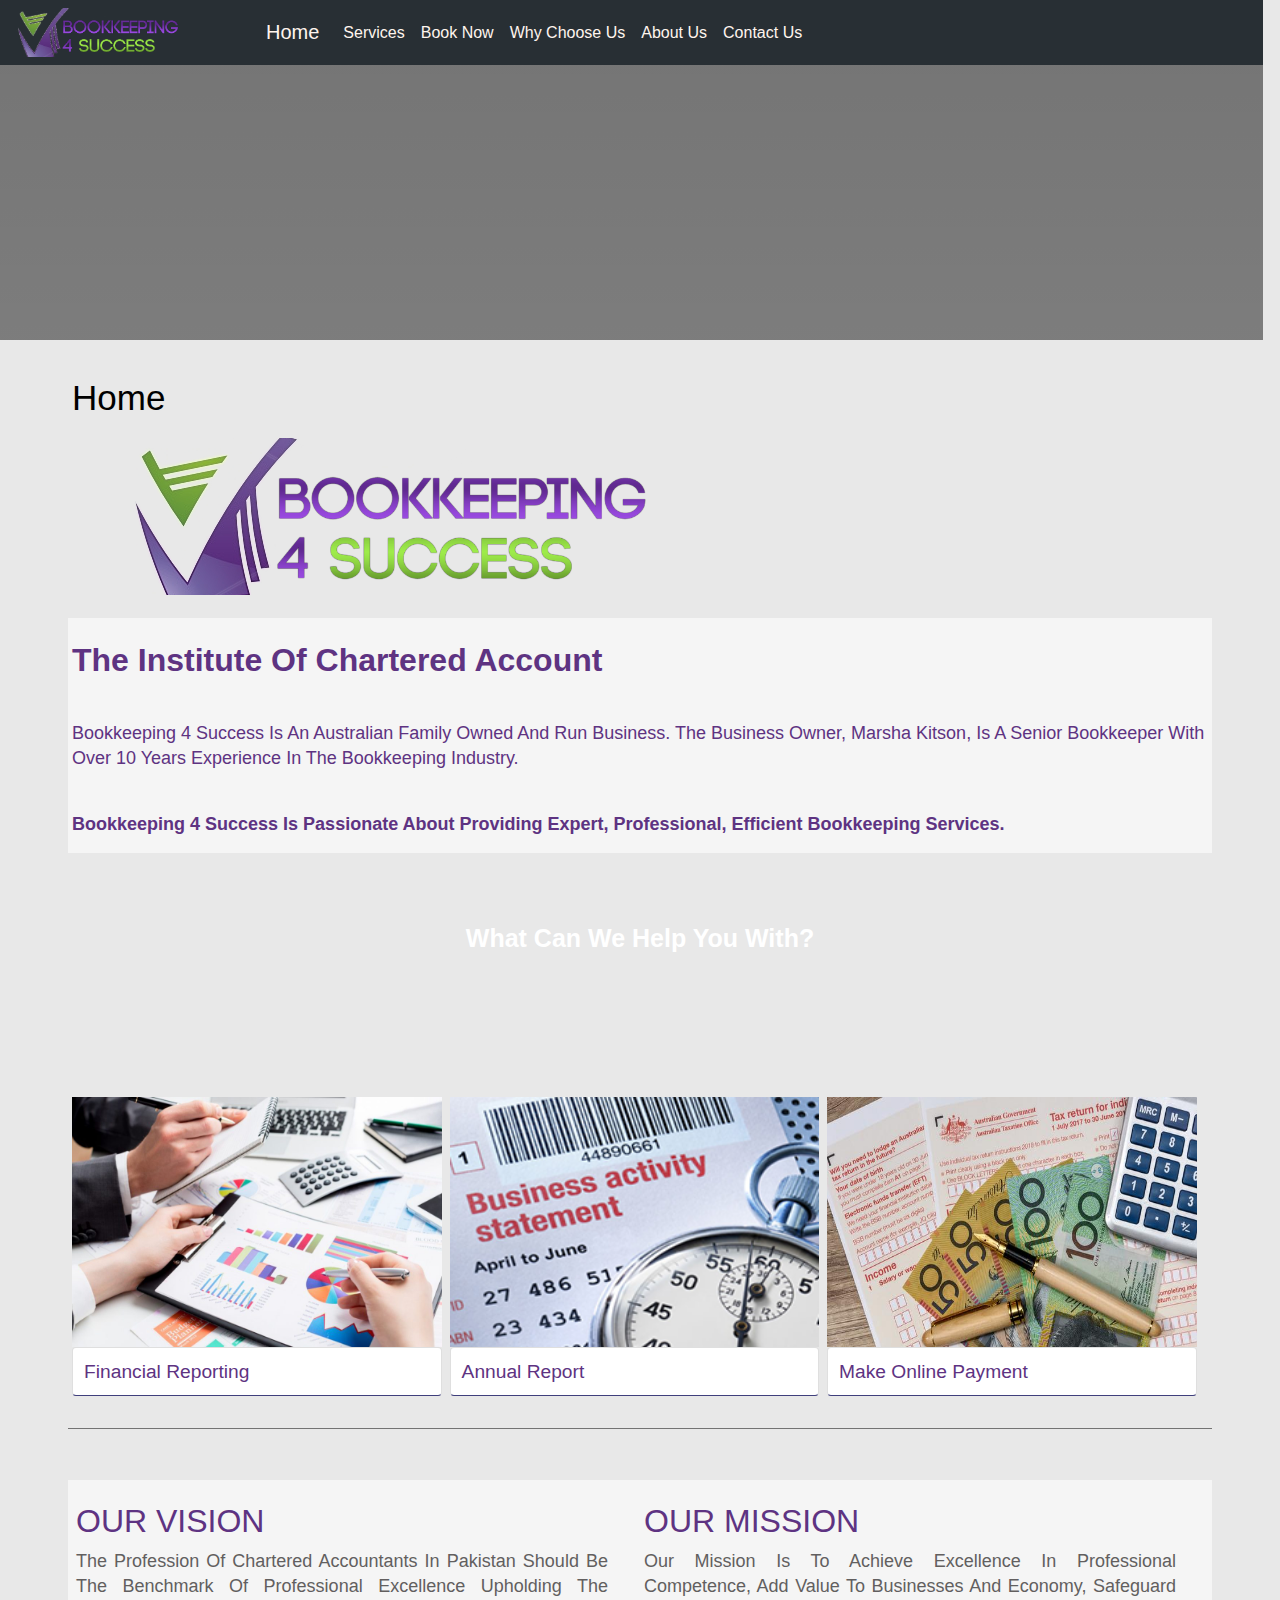
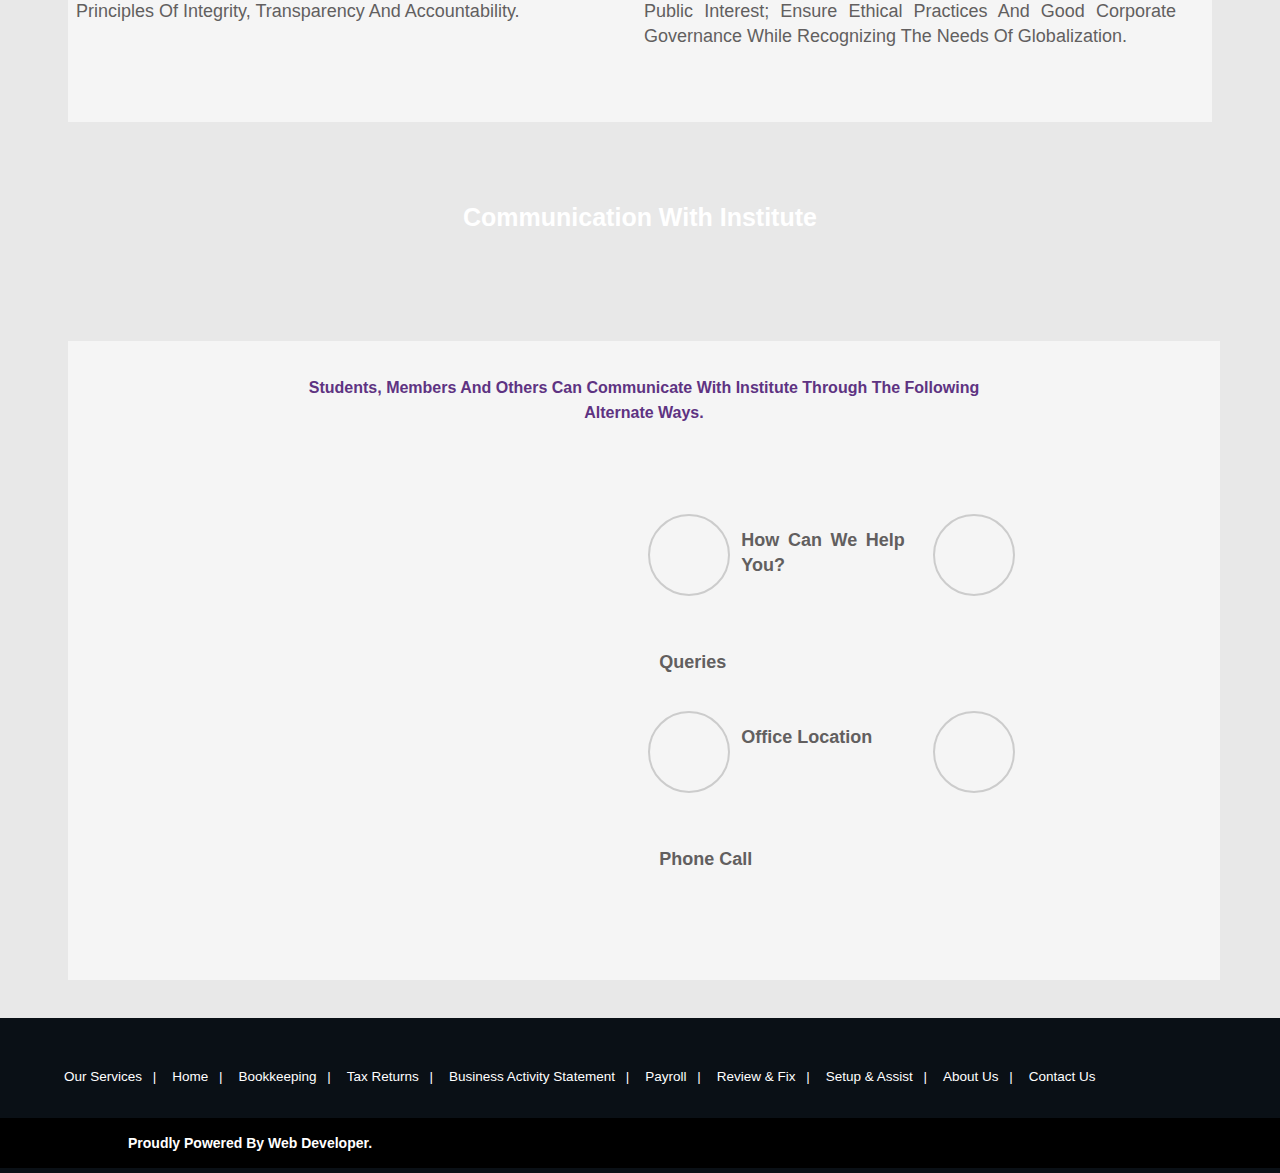
==== index.html @ 57d28a02 "responsive website for customer" ====
<!DOCTYPE html>
<html lang="en">

<head>
    <meta charset="UTF-8">
    <meta http-equiv="X-UA-Compatible" content="IE=edge">
    <meta name="viewport" content="width=device-width, initial-scale=1.0">
    <title>Document</title>
    <link rel="stylesheet" href="./css/style.css">
    <link rel="stylesheet" href="https://maxcdn.bootstrapcdn.com/bootstrap/4.0.0/css/bootstrap.min.css"
        integrity="sha384-Gn5384xqQ1aoWXA+058RXPxPg6fy4IWvTNh0E263XmFcJlSAwiGgFAW/dAiS6JXm" crossorigin="anonymous">
    <script src="https://code.jquery.com/jquery-3.2.1.slim.min.js"
        integrity="sha384-KJ3o2DKtIkvYIK3UENzmM7KCkRr/rE9/Qpg6aAZGJwFDMVNA/GpGFF93hXpG5KkN"
        crossorigin="anonymous"></script>
    <script src="https://cdnjs.cloudflare.com/ajax/libs/popper.js/1.12.9/umd/popper.min.js"
        integrity="sha384-ApNbgh9B+Y1QKtv3Rn7W3mgPxhU9K/ScQsAP7hUibX39j7fakFPskvXusvfa0b4Q"
        crossorigin="anonymous"></script>
    <script src="https://maxcdn.bootstrapcdn.com/bootstrap/4.0.0/js/bootstrap.min.js"
        integrity="sha384-JZR6Spejh4U02d8jOt6vLEHfe/JQGiRRSQQxSfFWpi1MquVdAyjUar5+76PVCmYl"
        crossorigin="anonymous"></script>

    <style>
        .row1 .column4 p {
            color: #625F5F;
            font-size: 18px;
            text-align: justify;
            padding-right: 5%;
        }

        @media (max-width: 280px) {
            .logo p {
                width: 64%;
                margin-top: 16px;
            }

            .respimg {
                width: 239px;
                height: auto;
                padding-bottom: 10px;
            }

            .row1 .column4 p {

                text-align: justify;
                font-size: 14px;
            }

            .headparaa {
                text-align: left !important;
                font-size: 15px;
                width: 248px !important;
            }
        }

        

        @media (max-width: 780px) {
            .logo p {
                width: 64%;
                margin-top: 16px;
            }

            .respimg {
                width: 239px;
                height: auto;
                padding-bottom: 10px;
            }

            .row1 .column4 p {

                text-align: justify;
                font-size: 14px;
            }
            .headparaa {
                text-align: left !important;
                font-size: 15px;
                /* width: 248px !important; */
            }
        }
    </style>
</head>

<body>
    <div class="background">


        <header>
            <nav class="navbar navbar-expand-lg navbar-light bg-light"
                style="background: rgba(21,30,36,0.8) !important; ">
                <div>
                    <img src="uploads/2020/08/cropped-Bkk4S-logo-3.png" alt="logo"
                        style="width: 250px; padding-right: 35%;">
                </div>

                <button class="navbar-toggler" type="button" data-toggle="collapse" data-target="#navbarNavAltMarkup"
                    aria-controls="navbarNavAltMarkup" aria-expanded="false" aria-label="Toggle navigation">
                    <span style="background-color: seashell !important;" class="navbar-toggler-icon"></span>
                </button>
                <div class="collapse navbar-collapse" id="navbarNavAltMarkup" style="color: seashell !important;">
                    <a class="navbar-brand" href="./index.html">Home</a>
                    <div class="navbar-nav">
                        <a class="nav-item nav-link" href="./src/services.html">Services</a>
                        <a class="nav-item nav-link" href="./src/book.html">Book Now</a>
                        <a class="nav-item nav-link" href="./src/chooseus.html">Why Choose Us</a>
                        <a class="nav-item nav-link" href="./src/aboutus.html">About us</a>
                        <a class="nav-item nav-link" href="./src/contactus.html">Contact us</a>

                        <!-- <a class="nav-item nav-link disabled" href="#">Disabled</a> -->
                    </div>
                </div>

            </nav>
            <div class="elementor-widget-container">
                <p class="elementor-heading-title elementor-size-default"></p>
            </div>
        </header>


        <div class="row">
            <div class="column">
                <p style="font-size: 35px; padding: 4% 0% 1% 0%; font-weight:500; color: black; ">Home</p>
                <img src="uploads/2020/08/cropped-Bkk4S-logo-3.png" alt="home" class="respimg">
            </div>

            <div class="column  bg">
                <h2 style="padding-bottom: 3%;"><strong>The Institute Of Chartered Account</strong></h2>
                <p style="font-size: 18px;">
                    Bookkeeping 4 Success is an Australian family owned and run business. The business owner, Marsha
                    Kitson, is a Senior Bookkeeper with over 10 years experience in the bookkeeping industry.

                </p>
                <br>



                <p style="font-size: 18px; font-weight:bold;">
                    Bookkeeping 4 Success is passionate about providing expert, professional, efficient bookkeeping
                    services.
                </p>
            </div>


        </div>

        <div class="service">
            <h2>What can we help you with?</h2>
        </div>

        <div class="row1">
            <div class="column1">
                <img src="uploads/2020/09/ReviewFixPage-1024x640.jpg" style="width:100%; height: 250px;">
                <p class="card">Financial Reporting</p>


            </div>
            <div class="column1">
                <img src="uploads/2020/08/BASPageImage.png" style="width:100%; height: 250px;">
                <p class="card">Annual Report</p>

            </div>
            <div class="column1">
                <img src="uploads/2020/08/TaxReturnPageImage.jpg" style="width:100%; height: 250px;">
                <p class="card">Make Online Payment</p>

            </div>

            <!-- <div class="column">
                <p style="font-size: 18px; padding-top: 5%;">
                    Bookkeeping 4 Success is an Australian family owned and run business. The business owner, Marsha
                    Kitson, is a Senior Bookkeeper with over 10 years experience in the bookkeeping industry.

                </p>
                <br>



                <p style="font-size: 18px; font-weight:bold;">
                    <strong> Bookkeeping 4 Success is passionate about providing expert, professional, efficient
                        bookkeeping
                        services.</strong>
                </p>
                <p style="font-size: 18px; padding-top: 2%;">
                    At the same time minimising the high costs incurred when engaging Accountancy firms. We assist you
                    in understanding your business figures so you can make informed decisions.
                </p>

            </div> -->
            <hr>

            <div class="row1 bg">
                <div class="column4">
                    <h2>OUR VISION</h2>
                    <p>The profession of Chartered Accountants in
                        Pakistan should be the benchmark of professional excellence upholding the principles of
                        integrity, transparency and accountability.</p>


                </div>
                <div class="column4">
                    <h2>OUR MISSION</h2>
                    <p>Our mission is to achieve excellence in
                        professional competence, add value to businesses and economy, safeguard public interest; ensure
                        ethical practices and good corporate governance while recognizing the needs of globalization.
                    </p>

                </div>


                <!-- <div class="service">
                    <h2>What can we help you with?</h2>
                </div> -->


            </div>

            <!-- <div class="btnn">
                <button style="margin-top: 1.5%; border: none; color:black; font-weight: bold; font-size: 18px; border:2px solid black; width: 180px; border-radius: 25px; height: 45px;     background: linear-gradient(
                    135deg
                    ,#eee,#a9b8c3);">
                    Bookkeeping
                </button>
                <button
                    style="margin-top: 1.5%; border: none; color:black; font-weight: bold; font-size: 18px; border:2px solid black; width: 150px; background: linear-gradient(135deg,#7adcb4,#00d082); border-radius: 5px; height: 45px;">
                    tax returns
                </button>
                <button style="margin-top: 1.5%; border: none; color:black; font-weight: bold; font-size: 18px; border:2px solid black; width: 180px; border-radius: 25px; height: 45px;     background: linear-gradient(
                    135deg
                    ,#eee,#a9b8c3);">
                    bas lodgment
                </button>
                <button style="margin-top: 1.5%; border: none; color:black; font-weight: bold; font-size: 18px; border:2px solid black; width: 150px; border-radius: 5px; height: 45px; background: linear-gradient(
                    135deg
                    ,#7adcb4,#00d082);">
                    payroll
                </button>
                <button style="margin-top: 1.5%; border: none; color:black; font-weight: bold; font-size: 18px; border:2px solid black; width: 180px; border-radius: 25px; height: 45px;     background: linear-gradient(
                    135deg
                    ,#eee,#a9b8c3);">
                    setup & assist
                </button>
                <button style="margin-top: 1.5%; border: none; color:black; font-weight: bold; font-size: 18px; border:2px solid black; width: 150px; border-radius: 5px; height: 45px; background: linear-gradient(
                    135deg
                    ,#7adcb4,#00d082);">
                    review & fix
                </button>
            </div> -->

            <div class="service">
                <h2>Communication With Institute</h2>
            </div>

            <!-- <div class="btnn fulll">
                <button
                    style="margin: 1.5% 0% 1.5% 0%; border: none; color: white; font-weight: bold; font-size: 18px; background-color: #9b51e0; width: 50vw; border-radius: 5px; height: 45px;">
                    contact us today
                </button>
            </div> -->

            <!-- <div class="row3">
                <div class="column3">

                </div>
                <div class="column3">

                </div>


            </div> -->

            <div class="com">
                <p class="headparaa" style="text-align: center; padding:1% 0% 3% 0%; width: 60%; margin: 0 auto;">
                    <strong>Students, Members and others can communicate with Institute through the
                        following alternate ways.</strong></p>
                <div class="row1">

                    <div class="column4">
                        <img src="https://icap.org.pk/wp-content/themes/icap/images/communication-with-institute.png"
                            alt="" srcset="" class="respimg">


                    </div>
                    <div class="column4">
                        <div class="logo">
                            <div class="lo">
                                <div class="dept-query qimg"><span></span></div>

                            </div>
                            <p>How Can We Help You?</p>
                            <div class="lo">
                                <div class="dept-query qimg1"><span></span></div>

                            </div>

                            <p>Queries</p>
                        </div>
                        <div class="logo">
                            <div class="lo">
                                <div class="dept-query qimg2"><span></span></div>

                            </div>
                            <p>Office Location</p>
                            <div class="lo">
                                <div class="dept-query qimg3"><span></span></div>

                            </div>
                            <p>Phone Call</p>

                        </div>

                    </div>



                    <!-- <div class="service">
                        <h2>What can we help you with?</h2>
                    </div> -->


                </div>

            </div>


        </div>
        <footer>
            <ul>
                <li>Our services <span style="padding-left: 7px;">|</span></li>
                <li>home <span style="padding-left: 7px;">|</span></li>
                <li>bookkeeping <span style="padding-left: 7px;">|</span></li>
                <li>tax returns <span style="padding-left: 7px;">|</span></li>
                <li>business activity statement <span style="padding-left: 7px;">|</span></li>
                <li>payroll <span style="padding-left: 7px;">|</span></li>
                <li>review & fix <span style="padding-left: 7px;">|</span></li>
                <li>setup & assist <span style="padding-left: 7px;">|</span></li>
                <li>about us <span style="padding-left: 7px;">|</span></li>
                <li>contact us</li>
            </ul>

            <div class="bottomm">
                <p>Proudly powered by web developer.</p>
            </div>
        </footer>
</body>

</html>
---- css/style.css ----
* {
    padding: 0;
    margin: 0;
    box-sizing: border-box;
    /* font-family: 'Poppins', sans-serif; */
    font-family: 'Gill Sans', 'Gill Sans MT', Calibri, 'Trebuchet MS', sans-serif;
    text-transform: capitalize;
    line-height: 25px;
    /* background-color: #e8e8e8; */
}
.dropdown-menu a:hover{
    background-color: black;
}

.nava{
    font-size: 17px;
    font-family: 'Gill Sans', 'Gill Sans MT', Calibri, 'Trebuchet MS', sans-serif !important;
    text-transform: capitalize;
}

.background {
    background-color: #e8e8e8;
    font-family: 'Poppins', sans-serif;
}

header {
    width: 98.7vw;
    height: 340px;
    /* background-image: url('https://img.rawpixel.com/s3fs-private/rawpixel_images/website_content/rm218batch4-katie-17.jpg?w=800&dpr=1&fit=default&crop=default&q=65&vib=3&con=3&usm=15&bg=F4F4F3&ixlib=js-2.2.1&s=616882576ddcccf8d6fad81adf6f52a1uploads/2020/08/TaxReturnPageImage.jpg'); */
    background-image: url('https://taxbook.com.au/wp-content/uploads/2019/02/pexels-photo-1043506.jpeg');
    background-size: cover;
    /* height: 70vh; */
    background-attachment: fixed;
background-position: center;
    background-image: linear-gradient(rgba(0, 0, 0, 0.5), rgba(0, 0, 0, 0.4)), url(https://taxbook.com.au/wp-content/uploads/2019/02/pexels-photo-1043506.jpeg);
background-size: cover;

}

.row {
    display: flex;
    flex-wrap: wrap;
    height: auto;
    width: 90vw;
    color: #5e3382;
    margin: 0 auto !important;
    padding: 0 4px;

}
input{
    background-color: yellow;
}

/* Create four equal columns that sits next to each other */
.column {
    flex: 100%;
    height: auto;
    max-width: 100%;
    padding: 0 4px;
    margin-bottom: 2%;
    flex-direction: column;
}

.column img {
    font-size: 10%;
    padding-left: 5%;
}

.row1 {
    display: flex;
    flex-wrap: wrap;
    margin: 3% auto;
    color: #5e3382;
    height: auto;
    width: 90vw;
    padding: 0 4px;
}

.column1 {
    flex: 33%;
    max-width: 33%;
    padding: 0 4px;

}

.column4 {
    flex: 50%;
    max-width: 50%;
    margin-bottom: 5%;
    padding: 0 4px;

}

.column1 img {
    margin-top: 8px;
    vertical-align: middle;
}

/* Responsive layout - makes a two column-layout instead of four columns */
@media (max-width: 1000px) {
    .column1, .column4 {
        flex: 50%;
        max-width: 50%;
    }
}

/* Responsive layout - makes the two columns stack on top of each other instead of next to each other */
@media (max-width: 800px) {
    .column1, .column4 {
        flex: 100%;
        max-width: 100%;
    }
}

.row3 {
    display: flex;
    flex-wrap: wrap;
    margin: 0 auto;
    width: 90vw;
    padding: 0 4px;
}

.column3 {
    flex: 45%;
    max-width: 40%;
    margin: 1%;
    padding: 0 4px;
    height: 550px;

    background-image: url('../uploads/2020/10/Taxagentcert.jpg');
    background-size: cover;
    text-align: center;
}

.column3 img {
    margin-top: 8px;
    vertical-align: middle;
}
.elementor-widget-container p{
    color: whitesmoke;
    text-align: center;
    padding-top: 130px;
    font-size: 40px;
    font-weight: bolder;
}

ul li{
    text-decoration: none;
    list-style-type: none;
    /* color: #0a1016; */
}

.service {
    width: 90vw;
    height: 18vh;
    margin: 1% auto;
    /* background: rgba(21,30,36,0.8) !important; */
    border-radius: 10px;
    background-image: url('https://encrypted-tbn0.gstatic.com/images?q=tbn:ANd9GcSuYW6qNq7vqQdMM5d6O85w8pJrcZvgdM3BzbPQbY8e9mAdZxHX4USxc8YolBehANqZsKY&usqp=CAU');
    /* background-size: cover; */
}

.service h2 {
    font-size: 25px;
    word-spacing: 5%;
    text-align: center;
    padding: 3% 0% 2% 0%;
    color: white;
    font-weight: 800;
}

nav a {
    color: seashell !important;
}

.navbar-toggler span {
    color: seashell !important;
}

.fulll {
    width: 100vw;
}

.btnn {
    width: 90vw;
    height: auto;
    margin: 1% auto;

}

h2 {
    font-size: 26px;
    line-height: 34px;
    font-weight: bold;
}

hr {
    width: 100%;
    margin: 1% auto black !important;
    background-color: gray;
}

footer {
    width: 100vw;
    max-width: 100%;
    height: 155px;
    background-color: #0a1016;
    color: white;
}
.com, .bg{
    padding-top: 2%;
    background-color: whitesmoke;
}

footer ul {
    width: 90vw;
    margin: 0 auto;
    height: 100px;
    margin: 0 auto;
}

footer ul li {
    list-style-type: none;
    display: inline-block;
    text-align: center;
    padding: 4% 1% 0% 0%;
    height: 10px;
    font-size: 13.5px;
}

.bottomm {
    width: 100%;
    height: 50px;
    position: relative;
    background-color: black;
    color: white;
    font-size: 14px;
    padding: 1% 10%;
    font-weight: bold;
    bottom: 0;
}

.card{
    padding: 3%;
    font-weight: 400;
    font-size: larger;
    border-bottom: 1px solid rgb(63, 63, 124) !important;
}
.logo{
    display: flex;
    flex-wrap: wrap;
    height: auto;
}
.logo .lo{
   flex-direction: row;
   height: auto;
}

.dept-query {
    position: relative;
    width: 82px;
    height: 82px;
    margin: 20px auto 20px;
    border: 2px solid #ccc;
    border-radius: 50%;
    transition: .5s;
    -webkit-transition: .5s;
    -moz-transition: .5s;
    -o-transition: .5s;
}

.qimg{
    background: url('https://icap.org.pk/wp-content/themes/icap/images/departments-queries.png') -2px -4px;
}
.qimg1{
    background: url('https://icap.org.pk/wp-content/themes/icap/images/student-queries.png') -2px -4px;
}
.qimg2{
    background: url('https://icap.org.pk/wp-content/themes/icap/images/icap-offices.png') -2px -4px;
}
.qimg3{
    background: url('https://icap.org.pk/wp-content/themes/icap/images/phone-call.png') -2px -4px;
}


.logo p {
    padding:6% 2% 0% 2%;
    font-size: 16px; 
    width: 36%;
    font-weight:600;
}



.quote-wrapper {
    width: 300px;
    height: 300px;
    margin: 0px 5px 10px 20px;
    position: relative;
    /* margin: 10vh auto 0; OPTIONAL MARGIN */
}

.text {
    width: 100%;
    height: 100%;
    /*BLUE BG*/
    background: radial-gradient(ellipse at center,
            rgba(0, 128, 172, 1) 0%,
            rgba(0, 128, 172, 1) 70%,
            rgba(0, 128, 172, 0) 70.3%);
    /*RED BG
background: radial-gradient(
ellipse at center,
rgba(210, 20, 20, 1) 0%,
rgba(210, 20, 20, 1) 70%,
rgba(210, 20, 20, 0) 70.3%
);*/
    position: relative;
    margin: 0;
    color: white;
}

.text p {
    height: 100%;
    font-size: 21px;
    line-height: 1.25;
    padding: 0;
    top: 22%;
    position: relative;
    text-align: center;
    font-style: italic;
    text-shadow: 0.5px 0.5px 1px rgba(0, 0, 0, 0.3);
}

.text::before {
    content: "";
    width: 50%;
    height: 100%;
    float: left;
    shape-outside: polygon(0 0,
            98% 0,
            50% 6%,
            23.4% 17.3%,
            6% 32.6%,
            0 50%,
            6% 65.6%,
            23.4% 82.7%,
            50% 94%,
            98% 100%,
            0 100%);
    shape-margin: 7%;
}

.text p::before {
    content: "";
    width: 50%;
    height: 100%;
    float: right;
    shape-outside: polygon(2% 0%,
            100% 0%,
            100% 100%,
            2% 100%,
            50% 94%,
            76.6% 82.7%,
            94% 65.6%,
            100% 50%,
            94% 32.6%,
            76.6% 17.3%,
            50% 6%);
    shape-margin: 7%;
}

.quote-wrapper blockquote footer {
    width: 100%;
    position: absolute;
    bottom: 25px;
    font-size: 17px;
    text-align: center;
    font-style: italic;
    text-shadow: 0.5px 0.5px 1px rgba(0, 0, 0, 0.3);
}

.quote-wrapper::before {
    content: "\201C";
    font-size: 270px;
    height: 82px;
    line-height: 0.78;
    line-height: 1;
    position: absolute;
    top: -48px;
    left: 0;
    z-index: 1;
    font-family: sans-serif, serif;
    color: #ccc;
    opacity: 0.9;
}

@media (min-width: 650px) {
    .quote-wrapper {
        width: 370px;
        height: 370px;
    }

    .quote-wrapper::before {
        font-size: 300px;
    }

    .text p {
        font-size: 26px;
    }

    .quote-wrapper blockquote footer {
        bottom: 32px;
    }

}

/*THIS CSS IS NOT REQUIRED FOR CIRCULAR TEXT*/
/*THIS CSS IS NOT REQUIRED FOR CIRCULAR TEXT*/

.note {
    margin: 5vw;
    padding: 0.5em;
    border-left: 0.5em solid #52e052;
    background: #e9fbe9;
}

.note a {
    text-decoration: none;
    color: #161b1e;
}

.note a:hover {
    text-decoration: underline;
}



header {
    background-image: url('https://taxbook.com.au/wp-content/uploads/2019/02/pexels-photo-1043506.jpeg');
    background-size: cover;
    height: 340px;
    background-attachment: fixed;
    background-position: center;
    background-image: linear-gradient(rgba(0, 0, 0, 0.5), rgba(0, 0, 0, 0.4)), url(https://taxbook.com.au/wp-content/uploads/2019/02/pexels-photo-1043506.jpeg);
    background-size: cover;
}

.elementor-widget-container p {
    color: whitesmoke;
    text-align: center;
    padding-top: 130px;
    font-size: 40px;
    font-weight: bolder;
}

.clr {
    background: slategray;
}

.clr1 {
    background: rgb(241, 57, 51);
}

.clr2 {
    background: rgb(42, 150, 105);
}

.clr3 {
    background: rgb(42, 83, 99);
}

.clr4 {
    background: rgb(223, 220, 69);
}

.circle {
    border-radius: 50%;
    color: black;
    display: table;
    float: left;
    height: 250px;
    font-weight: bold;
    font-size: 1.2em;
    width: auto;

}

.circle p {
    display: table-cell;
    vertical-align: middle;
    color: white;
    font-size: 22px;
    height: 250px;
    width: 250px;
    text-align: center;
    padding: 0 15px;
}

ol li {
    padding-bottom: 2%;
    margin-left: 2.5%;

    width: 120%;
}

.widget-container {
    text-align: center;
    font-weight: bolder;
    padding-bottom: 5%;
    color: black;
    font-size: 35px;
}

b {
    margin: 0 auto;
    position: absolute;
    text-align: center;
    top: 68px;
    left: 25px;
    width: 321px;
    font-weight: bolder;
    font-size: 20px;
    color: #1f0404;
    border-bottom: 1px solid white;
}
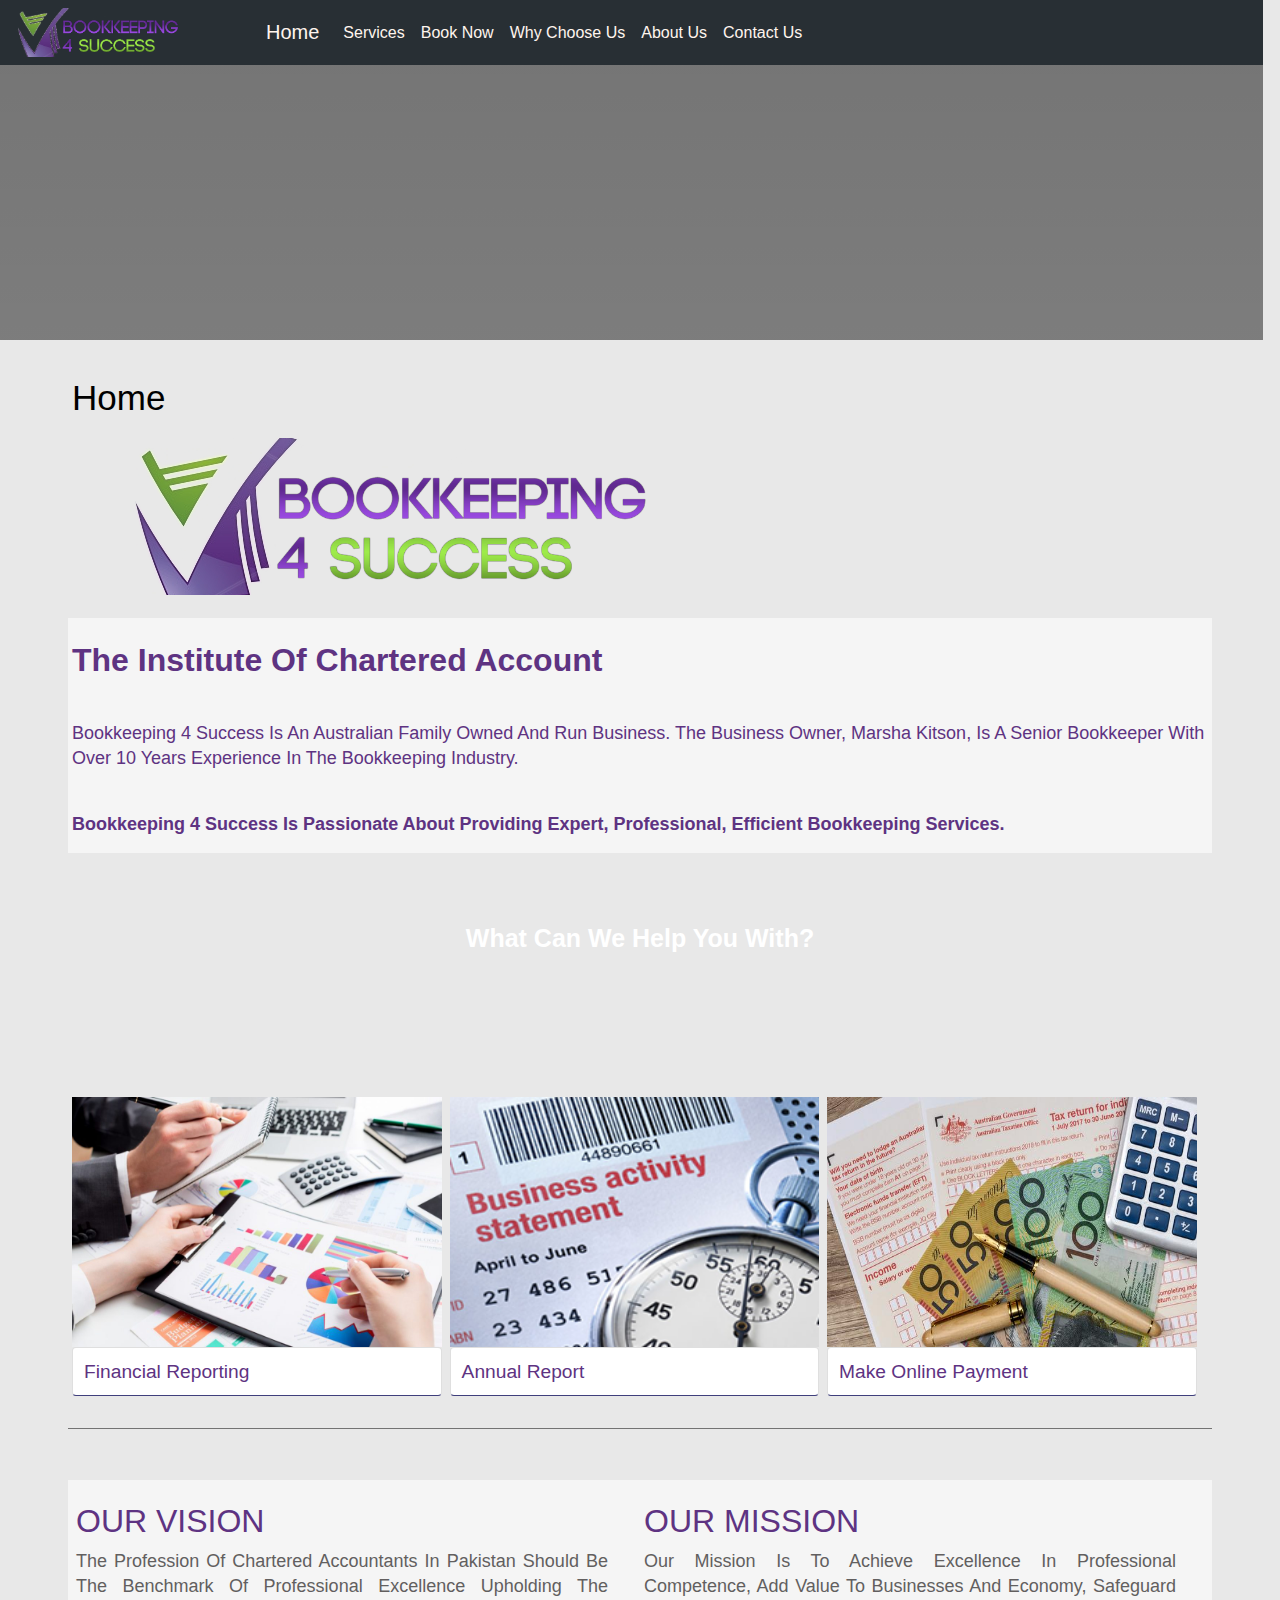
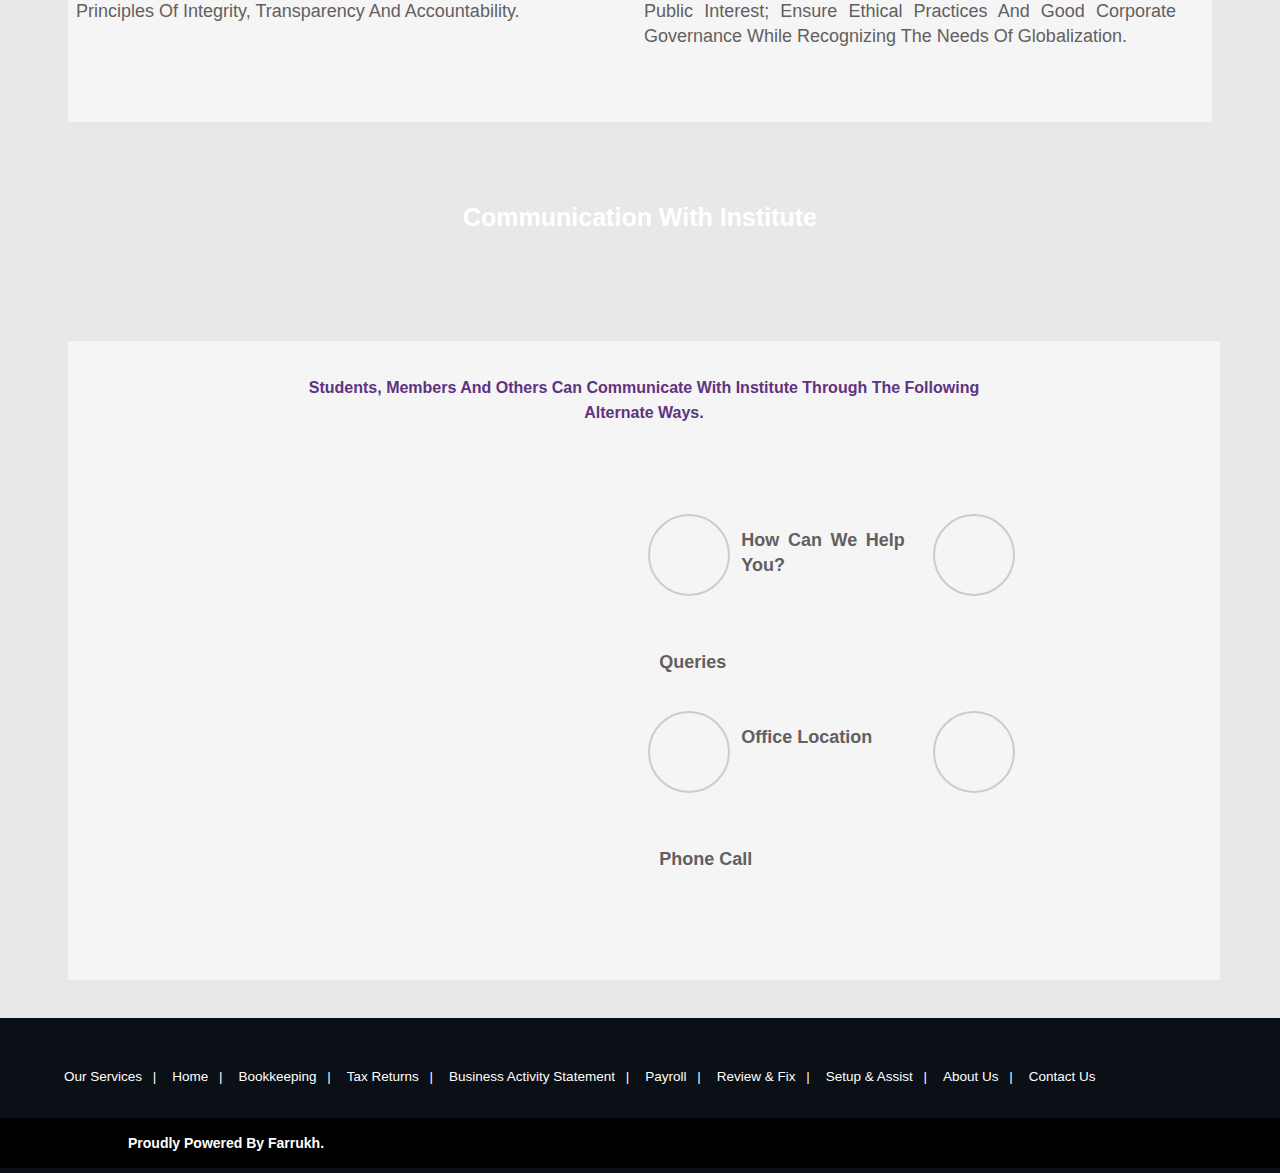
==== commit 66b07570: "test" ====
--- a/index.html
+++ b/index.html
@@ -337,7 +337,7 @@
             </ul>
 
             <div class="bottomm">
-                <p>Proudly powered by web developer.</p>
+                <p>Proudly powered by farrukh.</p>
             </div>
         </footer>
 </body>
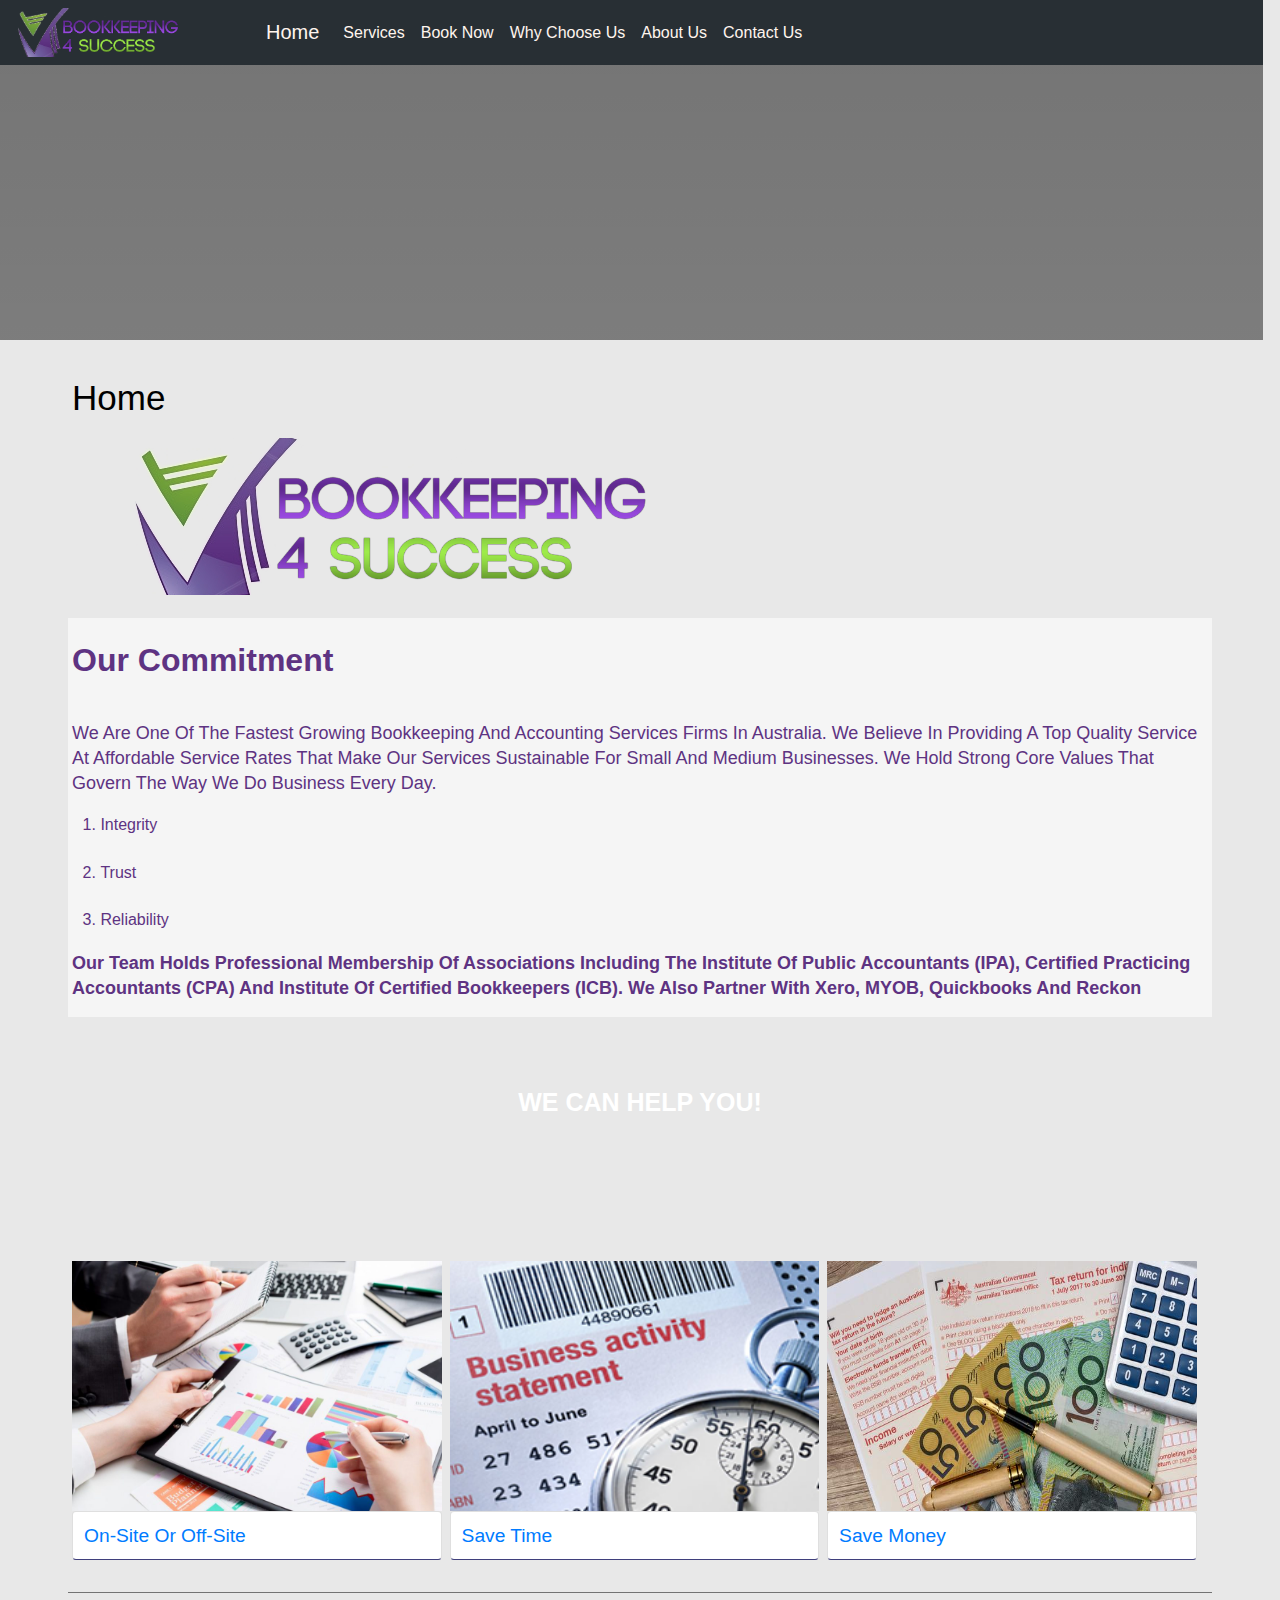
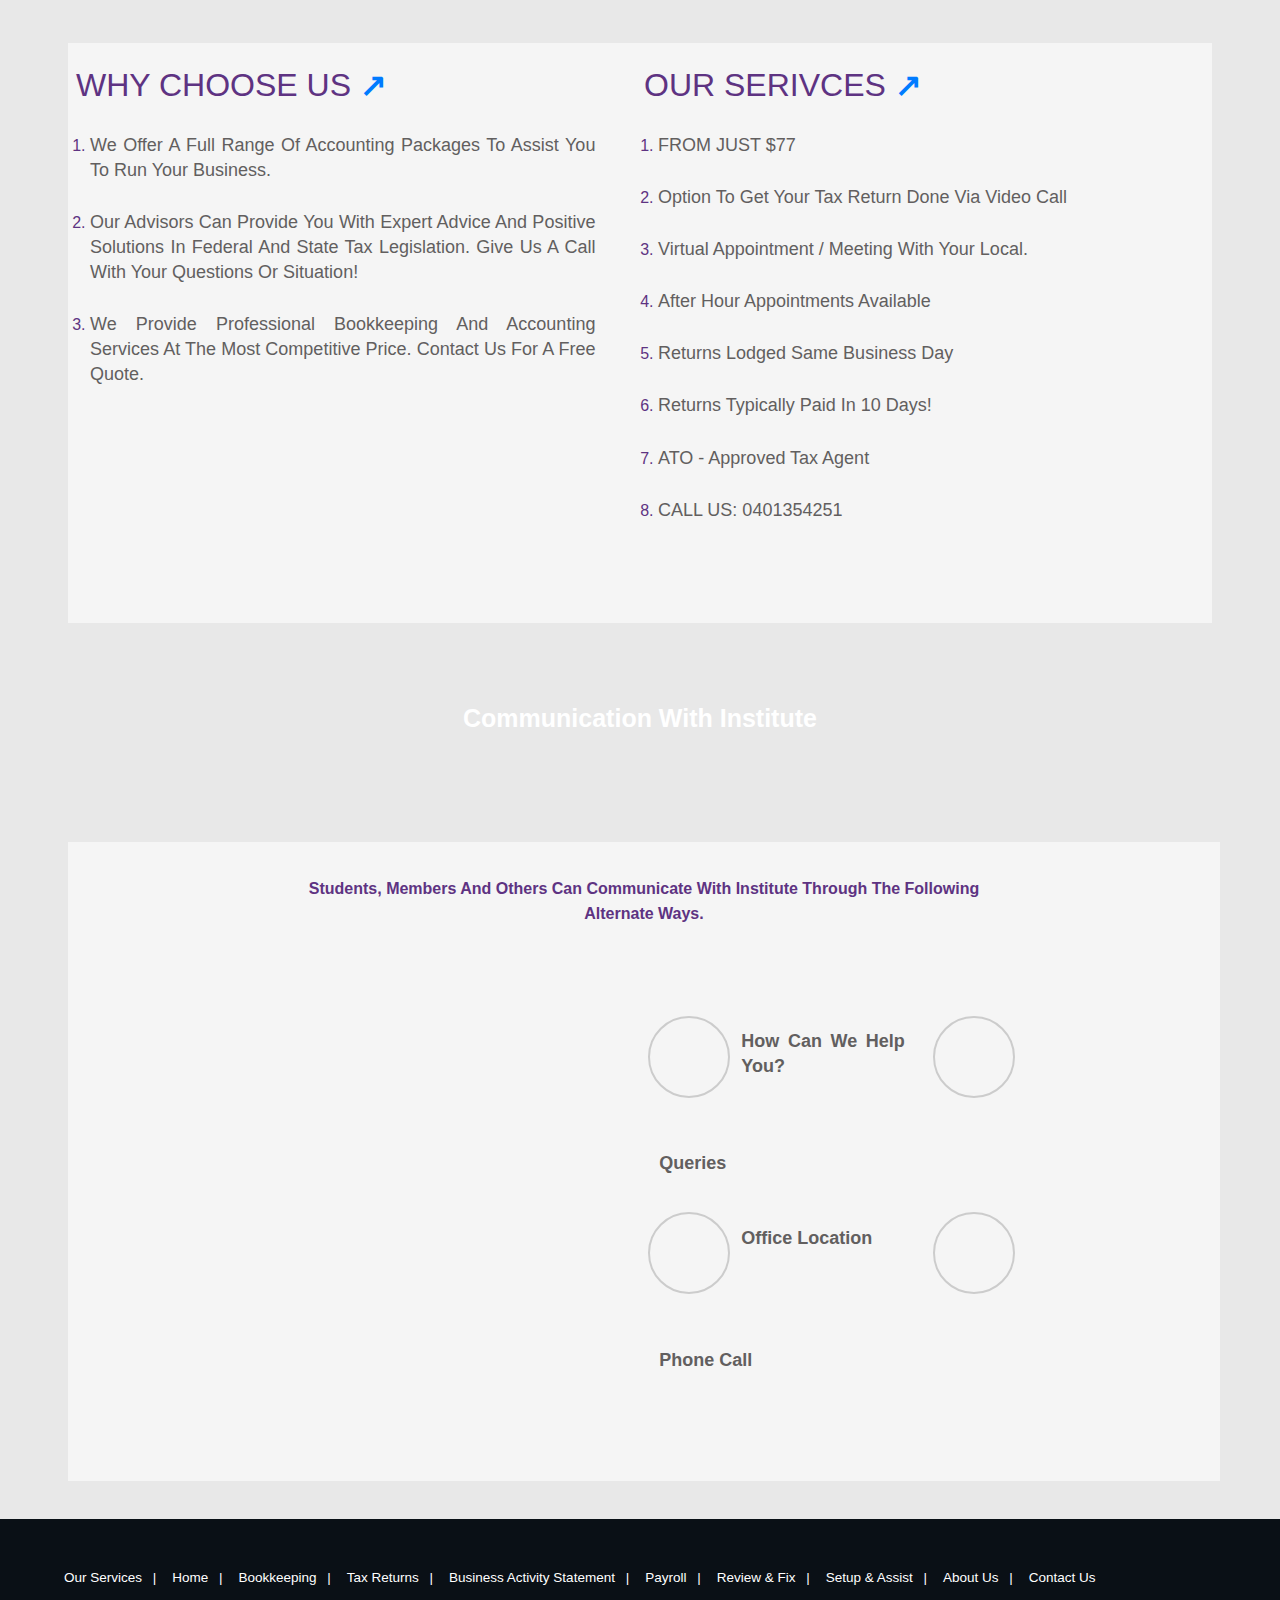
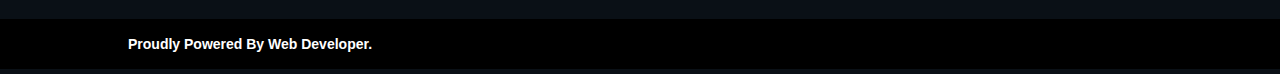
==== commit 079b37e4: "edit content" ====
--- a/index.html
+++ b/index.html
@@ -20,6 +20,17 @@
         crossorigin="anonymous"></script>
 
     <style>
+        ol{
+            margin-top: 5%;
+        }
+        ol li{
+            width: 95%;
+        }
+        .ol{
+            margin:0% 0% -4% 0% !important;
+            }
+
+           
         .row1 .column4 p {
             color: #625F5F;
             font-size: 18px;
@@ -32,7 +43,13 @@
                 width: 64%;
                 margin-top: 16px;
             }
-
+            .headp{
+                width: 100%;
+    font-size: 16px !important;
+    text-align: justify;
+
+    padding: 2%;
+            }
             .respimg {
                 width: 239px;
                 height: auto;
@@ -50,6 +67,7 @@
                 font-size: 15px;
                 width: 248px !important;
             }
+            
         }
 
         
@@ -58,6 +76,13 @@
             .logo p {
                 width: 64%;
                 margin-top: 16px;
+            }
+            .headp{
+                width: 100%;
+    font-size: 16px !important;
+    text-align: justify;
+
+    padding: 2%;
             }
 
             .respimg {
@@ -123,10 +148,21 @@
             </div>
 
             <div class="column  bg">
-                <h2 style="padding-bottom: 3%;"><strong>The Institute Of Chartered Account</strong></h2>
-                <p style="font-size: 18px;">
-                    Bookkeeping 4 Success is an Australian family owned and run business. The business owner, Marsha
-                    Kitson, is a Senior Bookkeeper with over 10 years experience in the bookkeeping industry.
+                <h2 style="padding-bottom: 3%;"><strong>Our Commitment</strong></h2>
+                <p style="font-size: 18px;" class="headp">
+                    We are one of the fastest growing bookkeeping and accounting services firms in Australia.
+We believe in providing a top quality service at affordable service rates that make our services sustainable for small and medium businesses.
+
+
+We hold strong core values that govern the way we do business every day. 
+
+<ol style=""  class="ol">
+    <li>Integrity</li>
+    <li>Trust</li>
+    <li>Reliability</li>
+</ol>
+
+
 
                 </p>
                 <br>
@@ -134,8 +170,8 @@
 
 
                 <p style="font-size: 18px; font-weight:bold;">
-                    Bookkeeping 4 Success is passionate about providing expert, professional, efficient bookkeeping
-                    services.
+                    Our team holds professional membership of associations including the Institute of Public Accountants (IPA), Certified Practicing Accountants (CPA) and Institute of Certified Bookkeepers (ICB). We also partner with Xero, MYOB, Quickbooks and Reckon
+
                 </p>
             </div>
 
@@ -143,24 +179,24 @@
         </div>
 
         <div class="service">
-            <h2>What can we help you with?</h2>
+            <h2>WE CAN HELP YOU!</h2>
         </div>
 
         <div class="row1">
             <div class="column1">
                 <img src="uploads/2020/09/ReviewFixPage-1024x640.jpg" style="width:100%; height: 250px;">
-                <p class="card">Financial Reporting</p>
+                <p class="card"><a href="src/book.html">On-Site Or Off-Site</a></p>
 
 
             </div>
             <div class="column1">
                 <img src="uploads/2020/08/BASPageImage.png" style="width:100%; height: 250px;">
-                <p class="card">Annual Report</p>
+                <p class="card"><a href="src/book.html">Save Time</a></p>
 
             </div>
             <div class="column1">
                 <img src="uploads/2020/08/TaxReturnPageImage.jpg" style="width:100%; height: 250px;">
-                <p class="card">Make Online Payment</p>
+                <p class="card"><a href="src/book.html">Save Money</a></p>
 
             </div>
 
@@ -189,19 +225,29 @@
 
             <div class="row1 bg">
                 <div class="column4">
-                    <h2>OUR VISION</h2>
-                    <p>The profession of Chartered Accountants in
-                        Pakistan should be the benchmark of professional excellence upholding the principles of
-                        integrity, transparency and accountability.</p>
-
+                    <h2>WHY CHOOSE US  <strong><a href="src/chooseus.html"> &#8599;</a></strong></h2>
+                    
+                        <ol>
+                            <li><p>We offer a full range of accounting packages to assist you to run your business. </p></li>
+                            <li><p>Our advisors can provide you with expert advice and positive solutions in federal and state tax legislation. Give us a call with your questions or situation! </p></li>
+                            <li><p>We provide professional bookkeeping and accounting services at the most competitive price. Contact us for a free quote.</p></li>
+                        </ol>
 
                 </div>
                 <div class="column4">
-                    <h2>OUR MISSION</h2>
-                    <p>Our mission is to achieve excellence in
-                        professional competence, add value to businesses and economy, safeguard public interest; ensure
-                        ethical practices and good corporate governance while recognizing the needs of globalization.
-                    </p>
+                    <h2>OUR SERIVCES <strong><a href="src/services.html"> &#8599;</a></strong></h2>
+                   
+                    <ol>
+                        <li><p>FROM JUST $77 </p></li>
+                        <li><p>Option To Get Your Tax Return Done Via Video Call </p></li>
+                        <li><p>Virtual Appointment / Meeting with your local.</p></li>
+                        <li><p>After hour appointments available  </p></li>
+                        <li><p>Returns lodged same business day </p></li>
+                        <li><p>Returns typically paid in 10 days! </p></li>
+                        <li><p>ATO - Approved Tax Agent </p></li>
+                        <li><p>CALL US: 0401354251</p></li>
+                        
+                    </ol>
 
                 </div>
 
@@ -337,7 +383,7 @@
             </ul>
 
             <div class="bottomm">
-                <p>Proudly powered by farrukh.</p>
+                <p>Proudly powered by web developer.</p>
             </div>
         </footer>
 </body>
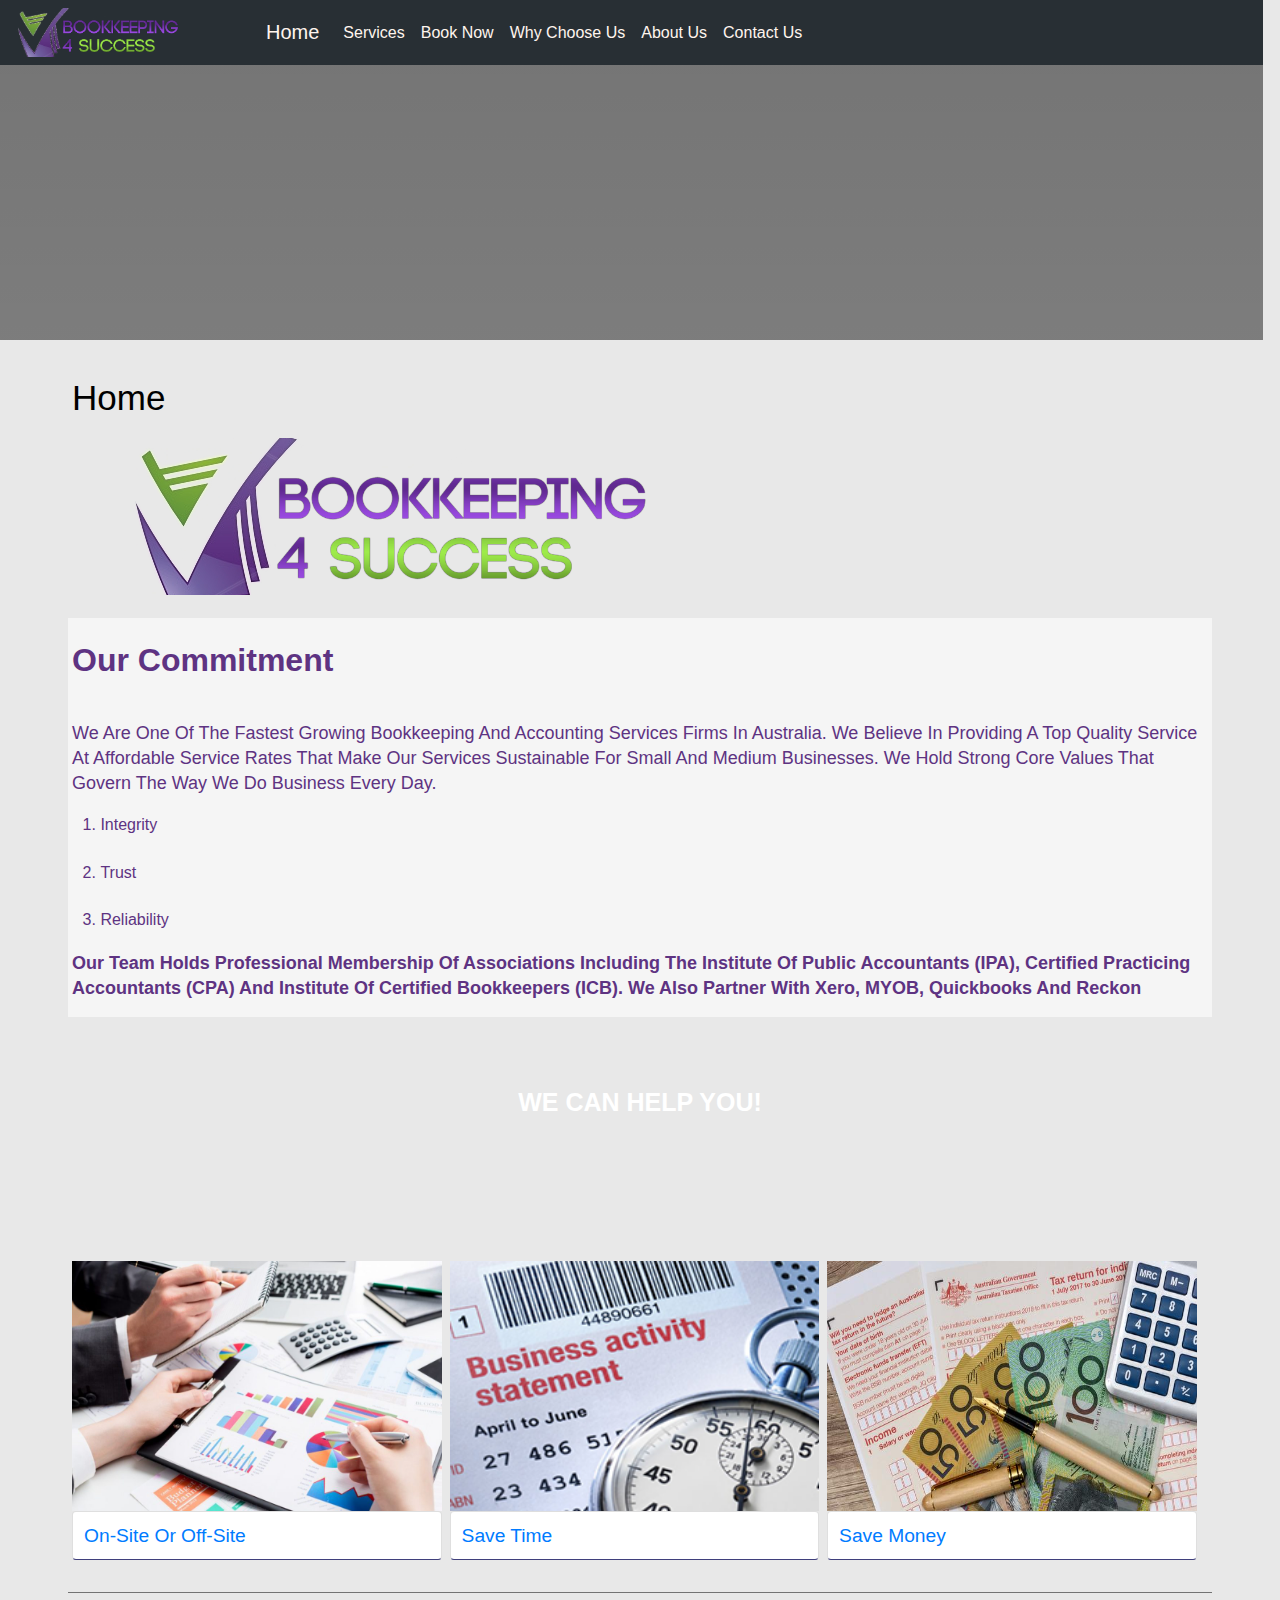
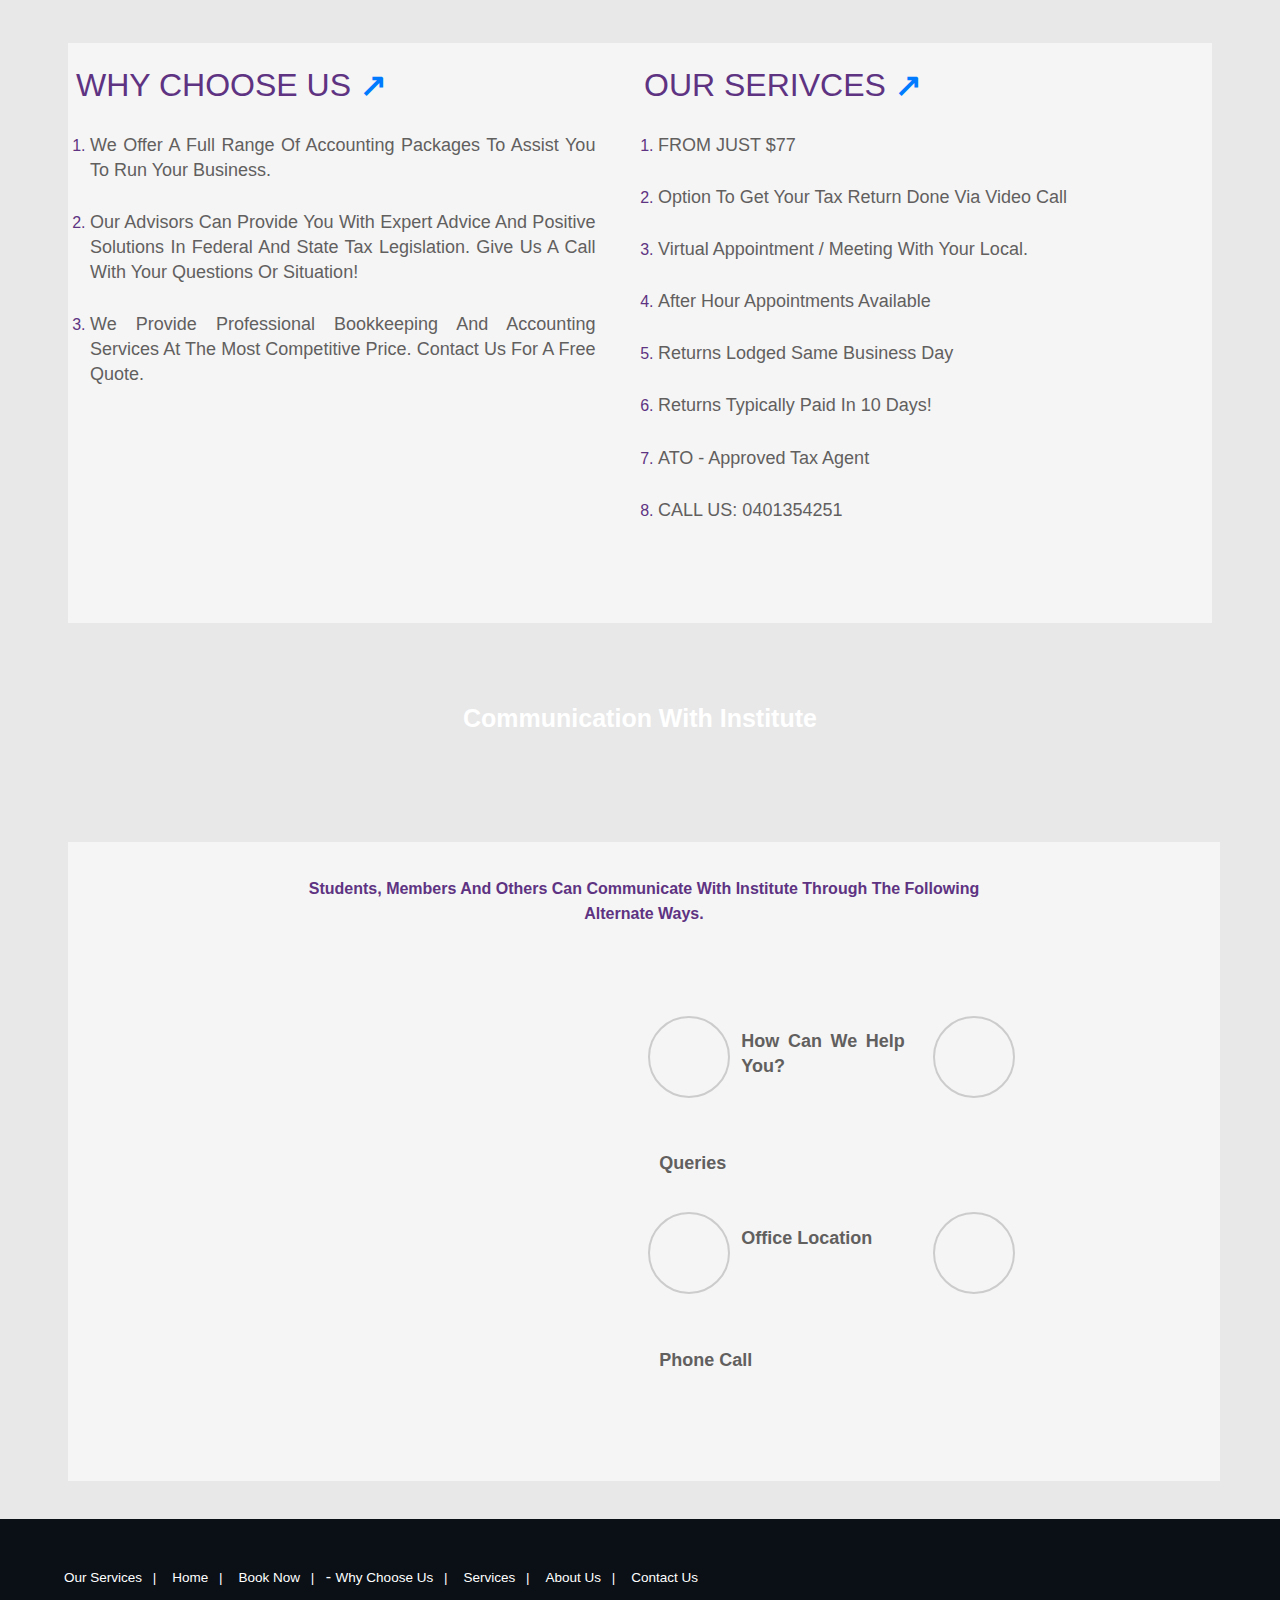
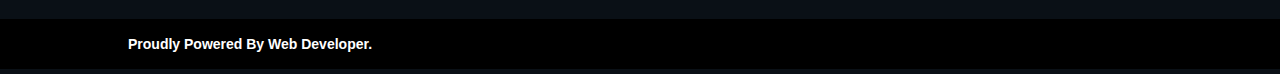
==== commit 7010c6dc: "change footer" ====
--- a/index.html
+++ b/index.html
@@ -372,12 +372,12 @@
             <ul>
                 <li>Our services <span style="padding-left: 7px;">|</span></li>
                 <li>home <span style="padding-left: 7px;">|</span></li>
-                <li>bookkeeping <span style="padding-left: 7px;">|</span></li>
-                <li>tax returns <span style="padding-left: 7px;">|</span></li>
-                <li>business activity statement <span style="padding-left: 7px;">|</span></li>
-                <li>payroll <span style="padding-left: 7px;">|</span></li>
-                <li>review & fix <span style="padding-left: 7px;">|</span></li>
-                <li>setup & assist <span style="padding-left: 7px;">|</span></li>
+                <!-- <li>bookkeeping <span style="padding-left: 7px;">|</span></li> -->
+                <!-- <li>tax returns <span style="padding-left: 7px;">|</span></li>
+                <li>business activity statement <span style="padding-left: 7px;">|</span></li> -->
+                <li>book now <span style="padding-left: 7px;">|</span></li>-
+                <li>why choose us <span style="padding-left: 7px;">|</span></li>
+                <li>services <span style="padding-left: 7px;">|</span></li>
                 <li>about us <span style="padding-left: 7px;">|</span></li>
                 <li>contact us</li>
             </ul>
